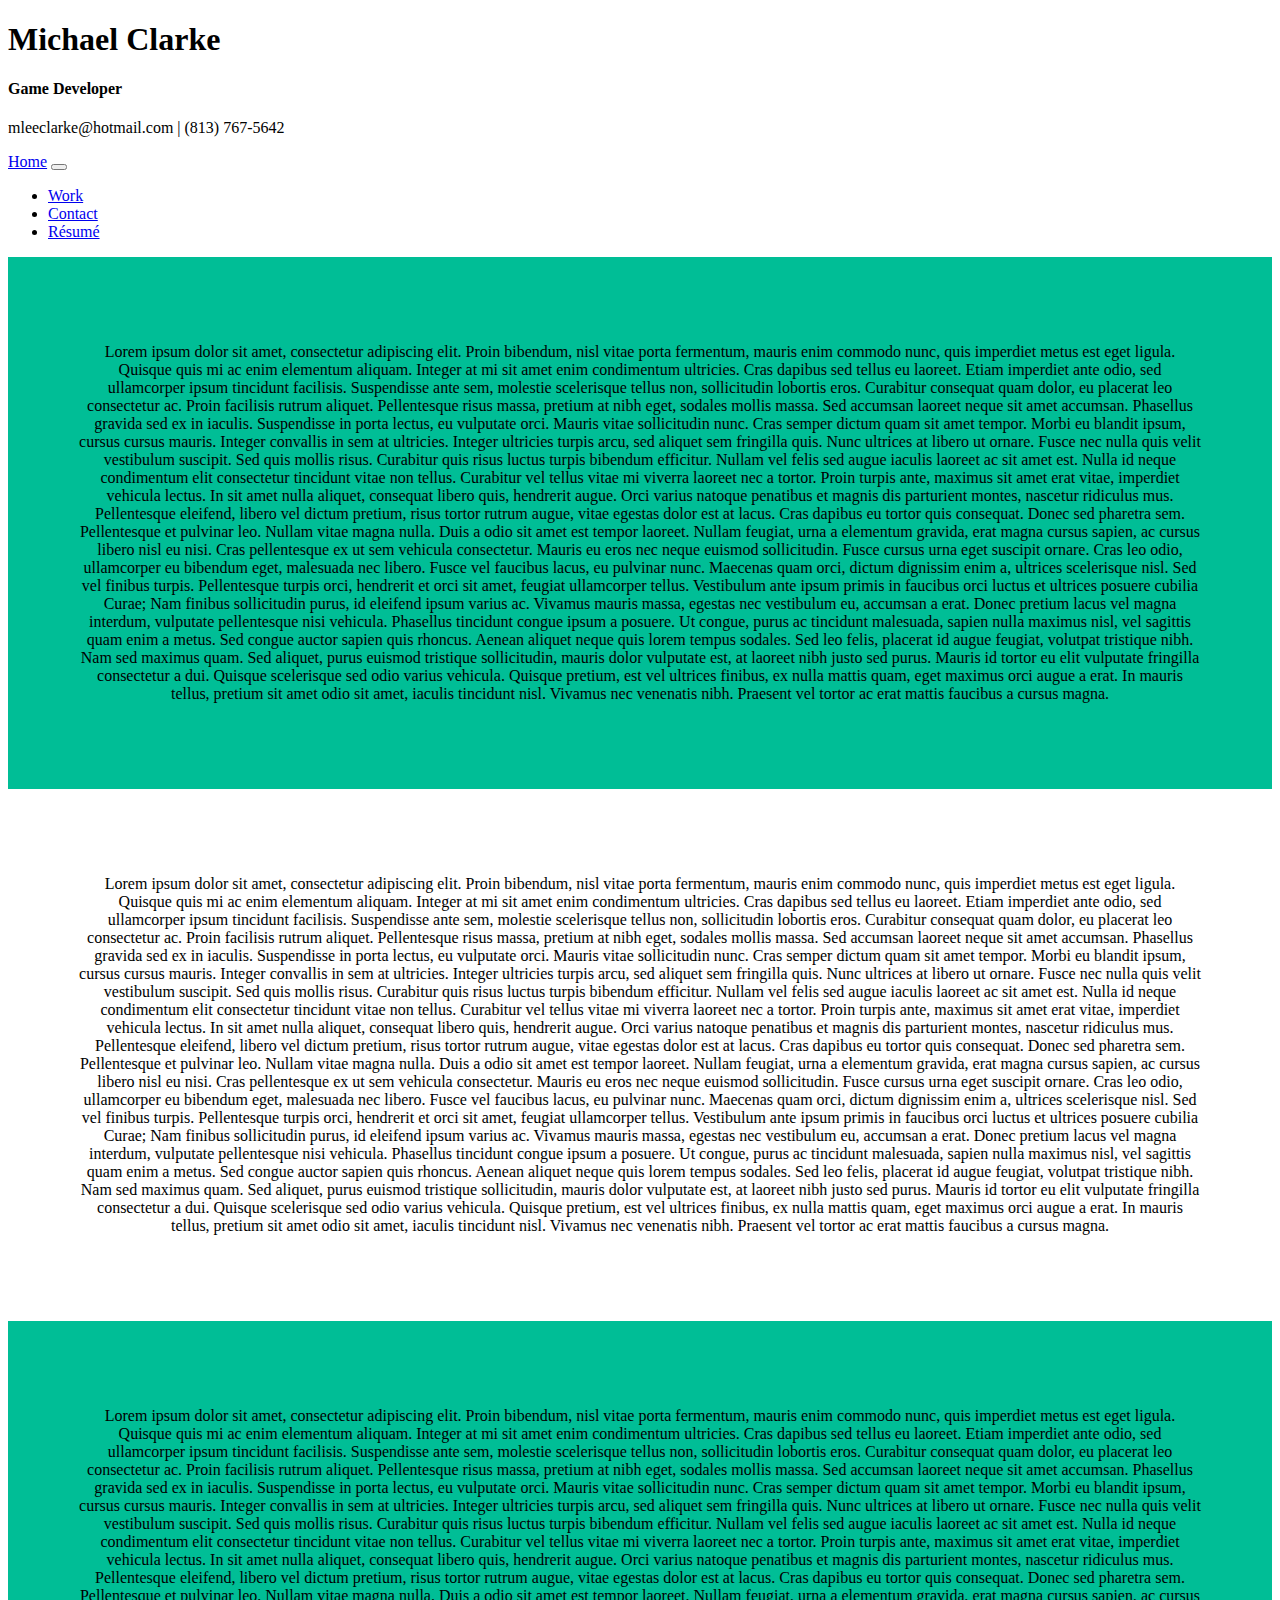
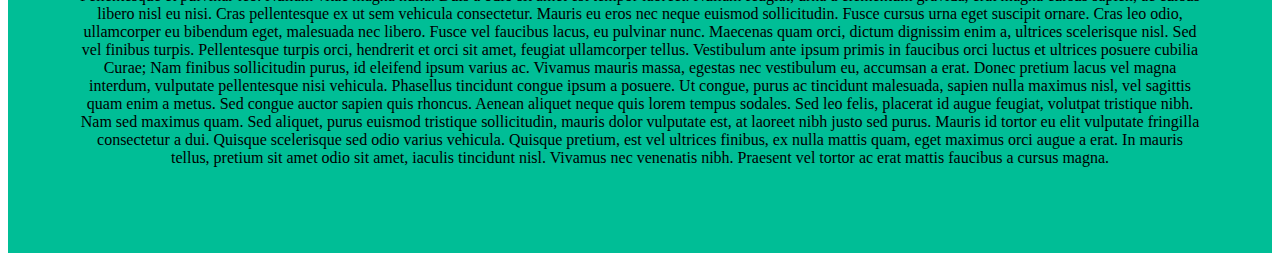
==== index.html @ 7963fe83 "uploaded index, css, and pages" ====
<!doctype html>
<html lang="en">
	<head>
		<!-- Required meta tags -->
		<meta charset="utf-8">
		<meta name="viewport" content="width=device-width, initial-scale=1, shrink-to-fit=no">

		<!-- Personal CSS -->
		<link rel="stylesheet" href="clarke.css">
		
		<!-- Bootstrap CSS -->
		<link rel="stylesheet" href="https://stackpath.bootstrapcdn.com/bootstrap/4.1.3/css/bootstrap.min.css" integrity="sha384-MCw98/SFnGE8fJT3GXwEOngsV7Zt27NXFoaoApmYm81iuXoPkFOJwJ8ERdknLPMO" crossorigin="anonymous">

		<title>Home | Michael Clarke</title>
	</head>
	<body>
		<!-- Jumbotron -->
		<div class="jumbotron text-center" style="margin-bottom:0">
			<h1>Michael Clarke</h1>
			<h4>Game Developer</h4>
			<p>mleeclarke@hotmail.com | (813) 767-5642</p>
		</div>
		
		<!-- Navbar -->	
		<nav class = "navbar navbar-expand-lg navbar-dark bg-dark sticky-top">
			<a class="navbar-brand" href="#">Home</a>
			<button type="button" class="navbar-toggler" data-toggle="collapse" data-target="#navHeaderCollapse">
				<span class="navbar-toggler-icon"></span>
			</button>
			<div class="collapse navbar-collapse" id="navHeaderCollapse">
				<ul class="navbar-nav">
					<li class="nav-item">
						<a class="nav-link" href="#work">Work</a>
					</li>
					<li class="nav-item">
						<a class="nav-link" href="#contact">Contact</a>
					</li>
					<li class="nav-item">
						<a class="nav-link" href="resume.html">Résumé</a>
					</li>
				</ul>
			<div>
		</nav>
		
		<!-- Main Body -->
		<div class="container-fluid">
			<div class="row about">
				<p>
					Lorem ipsum dolor sit amet, consectetur adipiscing elit. Proin bibendum, nisl vitae porta fermentum, mauris enim commodo nunc, quis imperdiet metus est eget ligula. Quisque quis mi ac enim elementum aliquam. Integer at mi sit amet enim condimentum ultricies. Cras dapibus sed tellus eu laoreet. Etiam imperdiet ante odio, sed ullamcorper ipsum tincidunt facilisis. Suspendisse ante sem, molestie scelerisque tellus non, sollicitudin lobortis eros. Curabitur consequat quam dolor, eu placerat leo consectetur ac. Proin facilisis rutrum aliquet. Pellentesque risus massa, pretium at nibh eget, sodales mollis massa. Sed accumsan laoreet neque sit amet accumsan.

					Phasellus gravida sed ex in iaculis. Suspendisse in porta lectus, eu vulputate orci. Mauris vitae sollicitudin nunc. Cras semper dictum quam sit amet tempor. Morbi eu blandit ipsum, cursus cursus mauris. Integer convallis in sem at ultricies. Integer ultricies turpis arcu, sed aliquet sem fringilla quis. Nunc ultrices at libero ut ornare. Fusce nec nulla quis velit vestibulum suscipit. Sed quis mollis risus.

					Curabitur quis risus luctus turpis bibendum efficitur. Nullam vel felis sed augue iaculis laoreet ac sit amet est. Nulla id neque condimentum elit consectetur tincidunt vitae non tellus. Curabitur vel tellus vitae mi viverra laoreet nec a tortor. Proin turpis ante, maximus sit amet erat vitae, imperdiet vehicula lectus. In sit amet nulla aliquet, consequat libero quis, hendrerit augue. Orci varius natoque penatibus et magnis dis parturient montes, nascetur ridiculus mus. Pellentesque eleifend, libero vel dictum pretium, risus tortor rutrum augue, vitae egestas dolor est at lacus.

					Cras dapibus eu tortor quis consequat. Donec sed pharetra sem. Pellentesque et pulvinar leo. Nullam vitae magna nulla. Duis a odio sit amet est tempor laoreet. Nullam feugiat, urna a elementum gravida, erat magna cursus sapien, ac cursus libero nisl eu nisi. Cras pellentesque ex ut sem vehicula consectetur. Mauris eu eros nec neque euismod sollicitudin. Fusce cursus urna eget suscipit ornare. Cras leo odio, ullamcorper eu bibendum eget, malesuada nec libero. Fusce vel faucibus lacus, eu pulvinar nunc. Maecenas quam orci, dictum dignissim enim a, ultrices scelerisque nisl. Sed vel finibus turpis. Pellentesque turpis orci, hendrerit et orci sit amet, feugiat ullamcorper tellus. Vestibulum ante ipsum primis in faucibus orci luctus et ultrices posuere cubilia Curae; Nam finibus sollicitudin purus, id eleifend ipsum varius ac.

					Vivamus mauris massa, egestas nec vestibulum eu, accumsan a erat. Donec pretium lacus vel magna interdum, vulputate pellentesque nisi vehicula. Phasellus tincidunt congue ipsum a posuere. Ut congue, purus ac tincidunt malesuada, sapien nulla maximus nisl, vel sagittis quam enim a metus. Sed congue auctor sapien quis rhoncus. Aenean aliquet neque quis lorem tempus sodales. Sed leo felis, placerat id augue feugiat, volutpat tristique nibh. Nam sed maximus quam. Sed aliquet, purus euismod tristique sollicitudin, mauris dolor vulputate est, at laoreet nibh justo sed purus. Mauris id tortor eu elit vulputate fringilla consectetur a dui. Quisque scelerisque sed odio varius vehicula. Quisque pretium, est vel ultrices finibus, ex nulla mattis quam, eget maximus orci augue a erat. In mauris tellus, pretium sit amet odio sit amet, iaculis tincidunt nisl. Vivamus nec venenatis nibh. Praesent vel tortor ac erat mattis faucibus a cursus magna.
				</p>
			</div>
			<div class="row work" id="work">
				<p>
					Lorem ipsum dolor sit amet, consectetur adipiscing elit. Proin bibendum, nisl vitae porta fermentum, mauris enim commodo nunc, quis imperdiet metus est eget ligula. Quisque quis mi ac enim elementum aliquam. Integer at mi sit amet enim condimentum ultricies. Cras dapibus sed tellus eu laoreet. Etiam imperdiet ante odio, sed ullamcorper ipsum tincidunt facilisis. Suspendisse ante sem, molestie scelerisque tellus non, sollicitudin lobortis eros. Curabitur consequat quam dolor, eu placerat leo consectetur ac. Proin facilisis rutrum aliquet. Pellentesque risus massa, pretium at nibh eget, sodales mollis massa. Sed accumsan laoreet neque sit amet accumsan.

					Phasellus gravida sed ex in iaculis. Suspendisse in porta lectus, eu vulputate orci. Mauris vitae sollicitudin nunc. Cras semper dictum quam sit amet tempor. Morbi eu blandit ipsum, cursus cursus mauris. Integer convallis in sem at ultricies. Integer ultricies turpis arcu, sed aliquet sem fringilla quis. Nunc ultrices at libero ut ornare. Fusce nec nulla quis velit vestibulum suscipit. Sed quis mollis risus.

					Curabitur quis risus luctus turpis bibendum efficitur. Nullam vel felis sed augue iaculis laoreet ac sit amet est. Nulla id neque condimentum elit consectetur tincidunt vitae non tellus. Curabitur vel tellus vitae mi viverra laoreet nec a tortor. Proin turpis ante, maximus sit amet erat vitae, imperdiet vehicula lectus. In sit amet nulla aliquet, consequat libero quis, hendrerit augue. Orci varius natoque penatibus et magnis dis parturient montes, nascetur ridiculus mus. Pellentesque eleifend, libero vel dictum pretium, risus tortor rutrum augue, vitae egestas dolor est at lacus.

					Cras dapibus eu tortor quis consequat. Donec sed pharetra sem. Pellentesque et pulvinar leo. Nullam vitae magna nulla. Duis a odio sit amet est tempor laoreet. Nullam feugiat, urna a elementum gravida, erat magna cursus sapien, ac cursus libero nisl eu nisi. Cras pellentesque ex ut sem vehicula consectetur. Mauris eu eros nec neque euismod sollicitudin. Fusce cursus urna eget suscipit ornare. Cras leo odio, ullamcorper eu bibendum eget, malesuada nec libero. Fusce vel faucibus lacus, eu pulvinar nunc. Maecenas quam orci, dictum dignissim enim a, ultrices scelerisque nisl. Sed vel finibus turpis. Pellentesque turpis orci, hendrerit et orci sit amet, feugiat ullamcorper tellus. Vestibulum ante ipsum primis in faucibus orci luctus et ultrices posuere cubilia Curae; Nam finibus sollicitudin purus, id eleifend ipsum varius ac.

					Vivamus mauris massa, egestas nec vestibulum eu, accumsan a erat. Donec pretium lacus vel magna interdum, vulputate pellentesque nisi vehicula. Phasellus tincidunt congue ipsum a posuere. Ut congue, purus ac tincidunt malesuada, sapien nulla maximus nisl, vel sagittis quam enim a metus. Sed congue auctor sapien quis rhoncus. Aenean aliquet neque quis lorem tempus sodales. Sed leo felis, placerat id augue feugiat, volutpat tristique nibh. Nam sed maximus quam. Sed aliquet, purus euismod tristique sollicitudin, mauris dolor vulputate est, at laoreet nibh justo sed purus. Mauris id tortor eu elit vulputate fringilla consectetur a dui. Quisque scelerisque sed odio varius vehicula. Quisque pretium, est vel ultrices finibus, ex nulla mattis quam, eget maximus orci augue a erat. In mauris tellus, pretium sit amet odio sit amet, iaculis tincidunt nisl. Vivamus nec venenatis nibh. Praesent vel tortor ac erat mattis faucibus a cursus magna.
				</p>
			</div>
			<div class="row contact" id="contact">
				<p>
					Lorem ipsum dolor sit amet, consectetur adipiscing elit. Proin bibendum, nisl vitae porta fermentum, mauris enim commodo nunc, quis imperdiet metus est eget ligula. Quisque quis mi ac enim elementum aliquam. Integer at mi sit amet enim condimentum ultricies. Cras dapibus sed tellus eu laoreet. Etiam imperdiet ante odio, sed ullamcorper ipsum tincidunt facilisis. Suspendisse ante sem, molestie scelerisque tellus non, sollicitudin lobortis eros. Curabitur consequat quam dolor, eu placerat leo consectetur ac. Proin facilisis rutrum aliquet. Pellentesque risus massa, pretium at nibh eget, sodales mollis massa. Sed accumsan laoreet neque sit amet accumsan.

					Phasellus gravida sed ex in iaculis. Suspendisse in porta lectus, eu vulputate orci. Mauris vitae sollicitudin nunc. Cras semper dictum quam sit amet tempor. Morbi eu blandit ipsum, cursus cursus mauris. Integer convallis in sem at ultricies. Integer ultricies turpis arcu, sed aliquet sem fringilla quis. Nunc ultrices at libero ut ornare. Fusce nec nulla quis velit vestibulum suscipit. Sed quis mollis risus.

					Curabitur quis risus luctus turpis bibendum efficitur. Nullam vel felis sed augue iaculis laoreet ac sit amet est. Nulla id neque condimentum elit consectetur tincidunt vitae non tellus. Curabitur vel tellus vitae mi viverra laoreet nec a tortor. Proin turpis ante, maximus sit amet erat vitae, imperdiet vehicula lectus. In sit amet nulla aliquet, consequat libero quis, hendrerit augue. Orci varius natoque penatibus et magnis dis parturient montes, nascetur ridiculus mus. Pellentesque eleifend, libero vel dictum pretium, risus tortor rutrum augue, vitae egestas dolor est at lacus.

					Cras dapibus eu tortor quis consequat. Donec sed pharetra sem. Pellentesque et pulvinar leo. Nullam vitae magna nulla. Duis a odio sit amet est tempor laoreet. Nullam feugiat, urna a elementum gravida, erat magna cursus sapien, ac cursus libero nisl eu nisi. Cras pellentesque ex ut sem vehicula consectetur. Mauris eu eros nec neque euismod sollicitudin. Fusce cursus urna eget suscipit ornare. Cras leo odio, ullamcorper eu bibendum eget, malesuada nec libero. Fusce vel faucibus lacus, eu pulvinar nunc. Maecenas quam orci, dictum dignissim enim a, ultrices scelerisque nisl. Sed vel finibus turpis. Pellentesque turpis orci, hendrerit et orci sit amet, feugiat ullamcorper tellus. Vestibulum ante ipsum primis in faucibus orci luctus et ultrices posuere cubilia Curae; Nam finibus sollicitudin purus, id eleifend ipsum varius ac.

					Vivamus mauris massa, egestas nec vestibulum eu, accumsan a erat. Donec pretium lacus vel magna interdum, vulputate pellentesque nisi vehicula. Phasellus tincidunt congue ipsum a posuere. Ut congue, purus ac tincidunt malesuada, sapien nulla maximus nisl, vel sagittis quam enim a metus. Sed congue auctor sapien quis rhoncus. Aenean aliquet neque quis lorem tempus sodales. Sed leo felis, placerat id augue feugiat, volutpat tristique nibh. Nam sed maximus quam. Sed aliquet, purus euismod tristique sollicitudin, mauris dolor vulputate est, at laoreet nibh justo sed purus. Mauris id tortor eu elit vulputate fringilla consectetur a dui. Quisque scelerisque sed odio varius vehicula. Quisque pretium, est vel ultrices finibus, ex nulla mattis quam, eget maximus orci augue a erat. In mauris tellus, pretium sit amet odio sit amet, iaculis tincidunt nisl. Vivamus nec venenatis nibh. Praesent vel tortor ac erat mattis faucibus a cursus magna.
				</p>
			</div>
		</div>
		
		<!-- Optional JavaScript -->
		<!-- jQuery first, then Popper.js, then Bootstrap JS -->
		<script src="https://code.jquery.com/jquery-3.3.1.slim.min.js" integrity="sha384-q8i/X+965DzO0rT7abK41JStQIAqVgRVzpbzo5smXKp4YfRvH+8abtTE1Pi6jizo" crossorigin="anonymous"></script>
		<script src="https://cdnjs.cloudflare.com/ajax/libs/popper.js/1.14.3/umd/popper.min.js" integrity="sha384-ZMP7rVo3mIykV+2+9J3UJ46jBk0WLaUAdn689aCwoqbBJiSnjAK/l8WvCWPIPm49" crossorigin="anonymous"></script>
		<script src="https://stackpath.bootstrapcdn.com/bootstrap/4.1.3/js/bootstrap.min.js" integrity="sha384-ChfqqxuZUCnJSK3+MXmPNIyE6ZbWh2IMqE241rYiqJxyMiZ6OW/JmZQ5stwEULTy" crossorigin="anonymous"></script>
	</body>
</html>
---- clarke.css ----
.about {
	text-align: center;
	padding: 70px;
	background-color: rgb(0, 190, 150);
}

.work {
	text-align: center;
	padding: 70px;
}

.contact {
	text-align: center;
	padding: 70px;
	background-color: rgb(0, 190, 150);
}
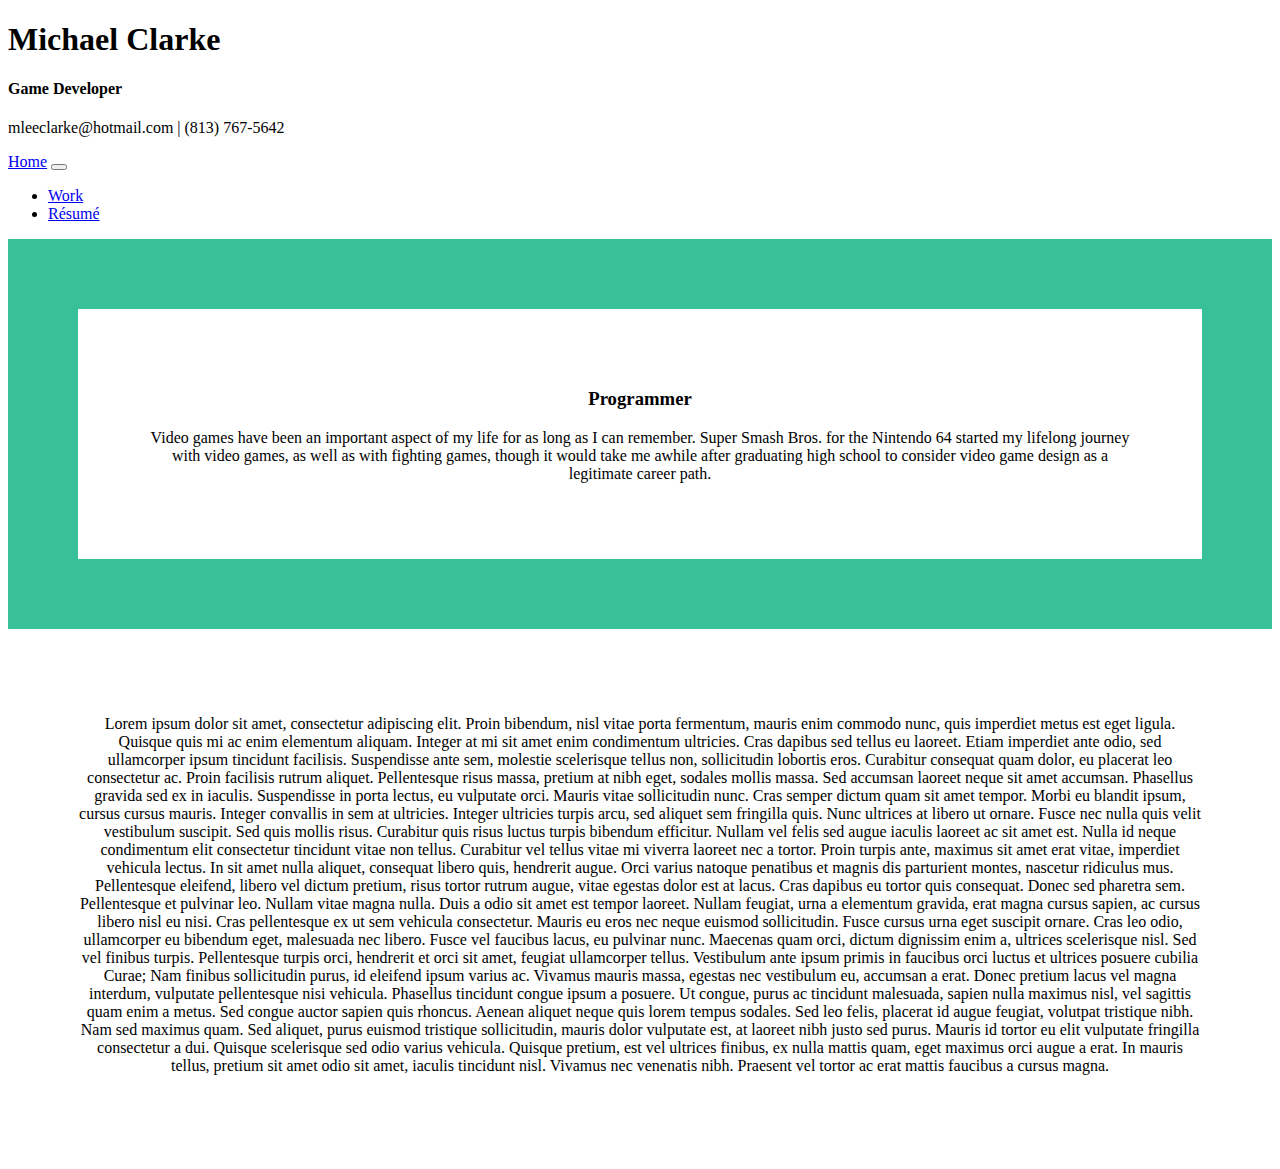
==== commit c9baf3a9: "updated code" ====
--- a/index.html
+++ b/index.html
@@ -22,7 +22,7 @@
 		</div>
 		
 		<!-- Navbar -->	
-		<nav class = "navbar navbar-expand-lg navbar-dark bg-dark sticky-top">
+		<nav class="navbar navbar-expand-lg navbar-dark bg-dark sticky-top">
 			<a class="navbar-brand" href="#">Home</a>
 			<button type="button" class="navbar-toggler" data-toggle="collapse" data-target="#navHeaderCollapse">
 				<span class="navbar-toggler-icon"></span>
@@ -32,9 +32,11 @@
 					<li class="nav-item">
 						<a class="nav-link" href="#work">Work</a>
 					</li>
+					<!--
 					<li class="nav-item">
 						<a class="nav-link" href="#contact">Contact</a>
 					</li>
+					-->
 					<li class="nav-item">
 						<a class="nav-link" href="resume.html">Résumé</a>
 					</li>
@@ -44,7 +46,17 @@
 		
 		<!-- Main Body -->
 		<div class="container-fluid">
-			<div class="row about">
+			<div class="row section1">
+				<div class="container about">
+					<h3>Programmer</h3>
+					<p>
+						Video games have been an important aspect of my life for as long as I can remember.  
+						Super Smash Bros. for the Nintendo 64 started my lifelong journey with video games, 
+						as well as with fighting games, though it would take me awhile after graduating high school to consider video game design as a legitimate career path.
+					</p>
+				</div>
+			</div>
+			<div class="row section2" id="work">
 				<p>
 					Lorem ipsum dolor sit amet, consectetur adipiscing elit. Proin bibendum, nisl vitae porta fermentum, mauris enim commodo nunc, quis imperdiet metus est eget ligula. Quisque quis mi ac enim elementum aliquam. Integer at mi sit amet enim condimentum ultricies. Cras dapibus sed tellus eu laoreet. Etiam imperdiet ante odio, sed ullamcorper ipsum tincidunt facilisis. Suspendisse ante sem, molestie scelerisque tellus non, sollicitudin lobortis eros. Curabitur consequat quam dolor, eu placerat leo consectetur ac. Proin facilisis rutrum aliquet. Pellentesque risus massa, pretium at nibh eget, sodales mollis massa. Sed accumsan laoreet neque sit amet accumsan.
 
@@ -57,32 +69,22 @@
 					Vivamus mauris massa, egestas nec vestibulum eu, accumsan a erat. Donec pretium lacus vel magna interdum, vulputate pellentesque nisi vehicula. Phasellus tincidunt congue ipsum a posuere. Ut congue, purus ac tincidunt malesuada, sapien nulla maximus nisl, vel sagittis quam enim a metus. Sed congue auctor sapien quis rhoncus. Aenean aliquet neque quis lorem tempus sodales. Sed leo felis, placerat id augue feugiat, volutpat tristique nibh. Nam sed maximus quam. Sed aliquet, purus euismod tristique sollicitudin, mauris dolor vulputate est, at laoreet nibh justo sed purus. Mauris id tortor eu elit vulputate fringilla consectetur a dui. Quisque scelerisque sed odio varius vehicula. Quisque pretium, est vel ultrices finibus, ex nulla mattis quam, eget maximus orci augue a erat. In mauris tellus, pretium sit amet odio sit amet, iaculis tincidunt nisl. Vivamus nec venenatis nibh. Praesent vel tortor ac erat mattis faucibus a cursus magna.
 				</p>
 			</div>
-			<div class="row work" id="work">
-				<p>
-					Lorem ipsum dolor sit amet, consectetur adipiscing elit. Proin bibendum, nisl vitae porta fermentum, mauris enim commodo nunc, quis imperdiet metus est eget ligula. Quisque quis mi ac enim elementum aliquam. Integer at mi sit amet enim condimentum ultricies. Cras dapibus sed tellus eu laoreet. Etiam imperdiet ante odio, sed ullamcorper ipsum tincidunt facilisis. Suspendisse ante sem, molestie scelerisque tellus non, sollicitudin lobortis eros. Curabitur consequat quam dolor, eu placerat leo consectetur ac. Proin facilisis rutrum aliquet. Pellentesque risus massa, pretium at nibh eget, sodales mollis massa. Sed accumsan laoreet neque sit amet accumsan.
-
-					Phasellus gravida sed ex in iaculis. Suspendisse in porta lectus, eu vulputate orci. Mauris vitae sollicitudin nunc. Cras semper dictum quam sit amet tempor. Morbi eu blandit ipsum, cursus cursus mauris. Integer convallis in sem at ultricies. Integer ultricies turpis arcu, sed aliquet sem fringilla quis. Nunc ultrices at libero ut ornare. Fusce nec nulla quis velit vestibulum suscipit. Sed quis mollis risus.
-
-					Curabitur quis risus luctus turpis bibendum efficitur. Nullam vel felis sed augue iaculis laoreet ac sit amet est. Nulla id neque condimentum elit consectetur tincidunt vitae non tellus. Curabitur vel tellus vitae mi viverra laoreet nec a tortor. Proin turpis ante, maximus sit amet erat vitae, imperdiet vehicula lectus. In sit amet nulla aliquet, consequat libero quis, hendrerit augue. Orci varius natoque penatibus et magnis dis parturient montes, nascetur ridiculus mus. Pellentesque eleifend, libero vel dictum pretium, risus tortor rutrum augue, vitae egestas dolor est at lacus.
-
-					Cras dapibus eu tortor quis consequat. Donec sed pharetra sem. Pellentesque et pulvinar leo. Nullam vitae magna nulla. Duis a odio sit amet est tempor laoreet. Nullam feugiat, urna a elementum gravida, erat magna cursus sapien, ac cursus libero nisl eu nisi. Cras pellentesque ex ut sem vehicula consectetur. Mauris eu eros nec neque euismod sollicitudin. Fusce cursus urna eget suscipit ornare. Cras leo odio, ullamcorper eu bibendum eget, malesuada nec libero. Fusce vel faucibus lacus, eu pulvinar nunc. Maecenas quam orci, dictum dignissim enim a, ultrices scelerisque nisl. Sed vel finibus turpis. Pellentesque turpis orci, hendrerit et orci sit amet, feugiat ullamcorper tellus. Vestibulum ante ipsum primis in faucibus orci luctus et ultrices posuere cubilia Curae; Nam finibus sollicitudin purus, id eleifend ipsum varius ac.
-
-					Vivamus mauris massa, egestas nec vestibulum eu, accumsan a erat. Donec pretium lacus vel magna interdum, vulputate pellentesque nisi vehicula. Phasellus tincidunt congue ipsum a posuere. Ut congue, purus ac tincidunt malesuada, sapien nulla maximus nisl, vel sagittis quam enim a metus. Sed congue auctor sapien quis rhoncus. Aenean aliquet neque quis lorem tempus sodales. Sed leo felis, placerat id augue feugiat, volutpat tristique nibh. Nam sed maximus quam. Sed aliquet, purus euismod tristique sollicitudin, mauris dolor vulputate est, at laoreet nibh justo sed purus. Mauris id tortor eu elit vulputate fringilla consectetur a dui. Quisque scelerisque sed odio varius vehicula. Quisque pretium, est vel ultrices finibus, ex nulla mattis quam, eget maximus orci augue a erat. In mauris tellus, pretium sit amet odio sit amet, iaculis tincidunt nisl. Vivamus nec venenatis nibh. Praesent vel tortor ac erat mattis faucibus a cursus magna.
-				</p>
-			</div>
-			<div class="row contact" id="contact">
-				<p>
-					Lorem ipsum dolor sit amet, consectetur adipiscing elit. Proin bibendum, nisl vitae porta fermentum, mauris enim commodo nunc, quis imperdiet metus est eget ligula. Quisque quis mi ac enim elementum aliquam. Integer at mi sit amet enim condimentum ultricies. Cras dapibus sed tellus eu laoreet. Etiam imperdiet ante odio, sed ullamcorper ipsum tincidunt facilisis. Suspendisse ante sem, molestie scelerisque tellus non, sollicitudin lobortis eros. Curabitur consequat quam dolor, eu placerat leo consectetur ac. Proin facilisis rutrum aliquet. Pellentesque risus massa, pretium at nibh eget, sodales mollis massa. Sed accumsan laoreet neque sit amet accumsan.
-
-					Phasellus gravida sed ex in iaculis. Suspendisse in porta lectus, eu vulputate orci. Mauris vitae sollicitudin nunc. Cras semper dictum quam sit amet tempor. Morbi eu blandit ipsum, cursus cursus mauris. Integer convallis in sem at ultricies. Integer ultricies turpis arcu, sed aliquet sem fringilla quis. Nunc ultrices at libero ut ornare. Fusce nec nulla quis velit vestibulum suscipit. Sed quis mollis risus.
-
-					Curabitur quis risus luctus turpis bibendum efficitur. Nullam vel felis sed augue iaculis laoreet ac sit amet est. Nulla id neque condimentum elit consectetur tincidunt vitae non tellus. Curabitur vel tellus vitae mi viverra laoreet nec a tortor. Proin turpis ante, maximus sit amet erat vitae, imperdiet vehicula lectus. In sit amet nulla aliquet, consequat libero quis, hendrerit augue. Orci varius natoque penatibus et magnis dis parturient montes, nascetur ridiculus mus. Pellentesque eleifend, libero vel dictum pretium, risus tortor rutrum augue, vitae egestas dolor est at lacus.
-
-					Cras dapibus eu tortor quis consequat. Donec sed pharetra sem. Pellentesque et pulvinar leo. Nullam vitae magna nulla. Duis a odio sit amet est tempor laoreet. Nullam feugiat, urna a elementum gravida, erat magna cursus sapien, ac cursus libero nisl eu nisi. Cras pellentesque ex ut sem vehicula consectetur. Mauris eu eros nec neque euismod sollicitudin. Fusce cursus urna eget suscipit ornare. Cras leo odio, ullamcorper eu bibendum eget, malesuada nec libero. Fusce vel faucibus lacus, eu pulvinar nunc. Maecenas quam orci, dictum dignissim enim a, ultrices scelerisque nisl. Sed vel finibus turpis. Pellentesque turpis orci, hendrerit et orci sit amet, feugiat ullamcorper tellus. Vestibulum ante ipsum primis in faucibus orci luctus et ultrices posuere cubilia Curae; Nam finibus sollicitudin purus, id eleifend ipsum varius ac.
-
-					Vivamus mauris massa, egestas nec vestibulum eu, accumsan a erat. Donec pretium lacus vel magna interdum, vulputate pellentesque nisi vehicula. Phasellus tincidunt congue ipsum a posuere. Ut congue, purus ac tincidunt malesuada, sapien nulla maximus nisl, vel sagittis quam enim a metus. Sed congue auctor sapien quis rhoncus. Aenean aliquet neque quis lorem tempus sodales. Sed leo felis, placerat id augue feugiat, volutpat tristique nibh. Nam sed maximus quam. Sed aliquet, purus euismod tristique sollicitudin, mauris dolor vulputate est, at laoreet nibh justo sed purus. Mauris id tortor eu elit vulputate fringilla consectetur a dui. Quisque scelerisque sed odio varius vehicula. Quisque pretium, est vel ultrices finibus, ex nulla mattis quam, eget maximus orci augue a erat. In mauris tellus, pretium sit amet odio sit amet, iaculis tincidunt nisl. Vivamus nec venenatis nibh. Praesent vel tortor ac erat mattis faucibus a cursus magna.
-				</p>
-			</div>
+			<!--<div class="row section1" id="contact">
+				<div class="container">
+					<h1>Get In Touch</h1>
+					<form action="action-page.php">
+						<input type="text" id="name" name="name" placeholder="Name">
+						
+						<input type="text" id="email" name="email" placeholder="Email">
+						
+						<input type="text" id="subject" name="subject" placeholder="Subject">
+						
+						<textarea id="message" name="message" placeholder="Message" style="height:200px"></textarea>
+						
+						<input type="submit" value="Submit">
+					</form>
+				</div>	
+			</div>-->
 		</div>
 		
 		<!-- Optional JavaScript -->
--- a/clarke.css
+++ b/clarke.css
@@ -1,16 +1,16 @@
-.about {
+.section1 {
 	text-align: center;
 	padding: 70px;
-	background-color: rgb(0, 190, 150);
+	background-color: rgb(56, 192, 152);
 }
 
-.work {
+.section2 {
 	text-align: center;
 	padding: 70px;
 }
 
-.contact {
+.about {
+	background-color: white;
+	padding: 60px;
 	text-align: center;
-	padding: 70px;
-	background-color: rgb(0, 190, 150);
-}+}
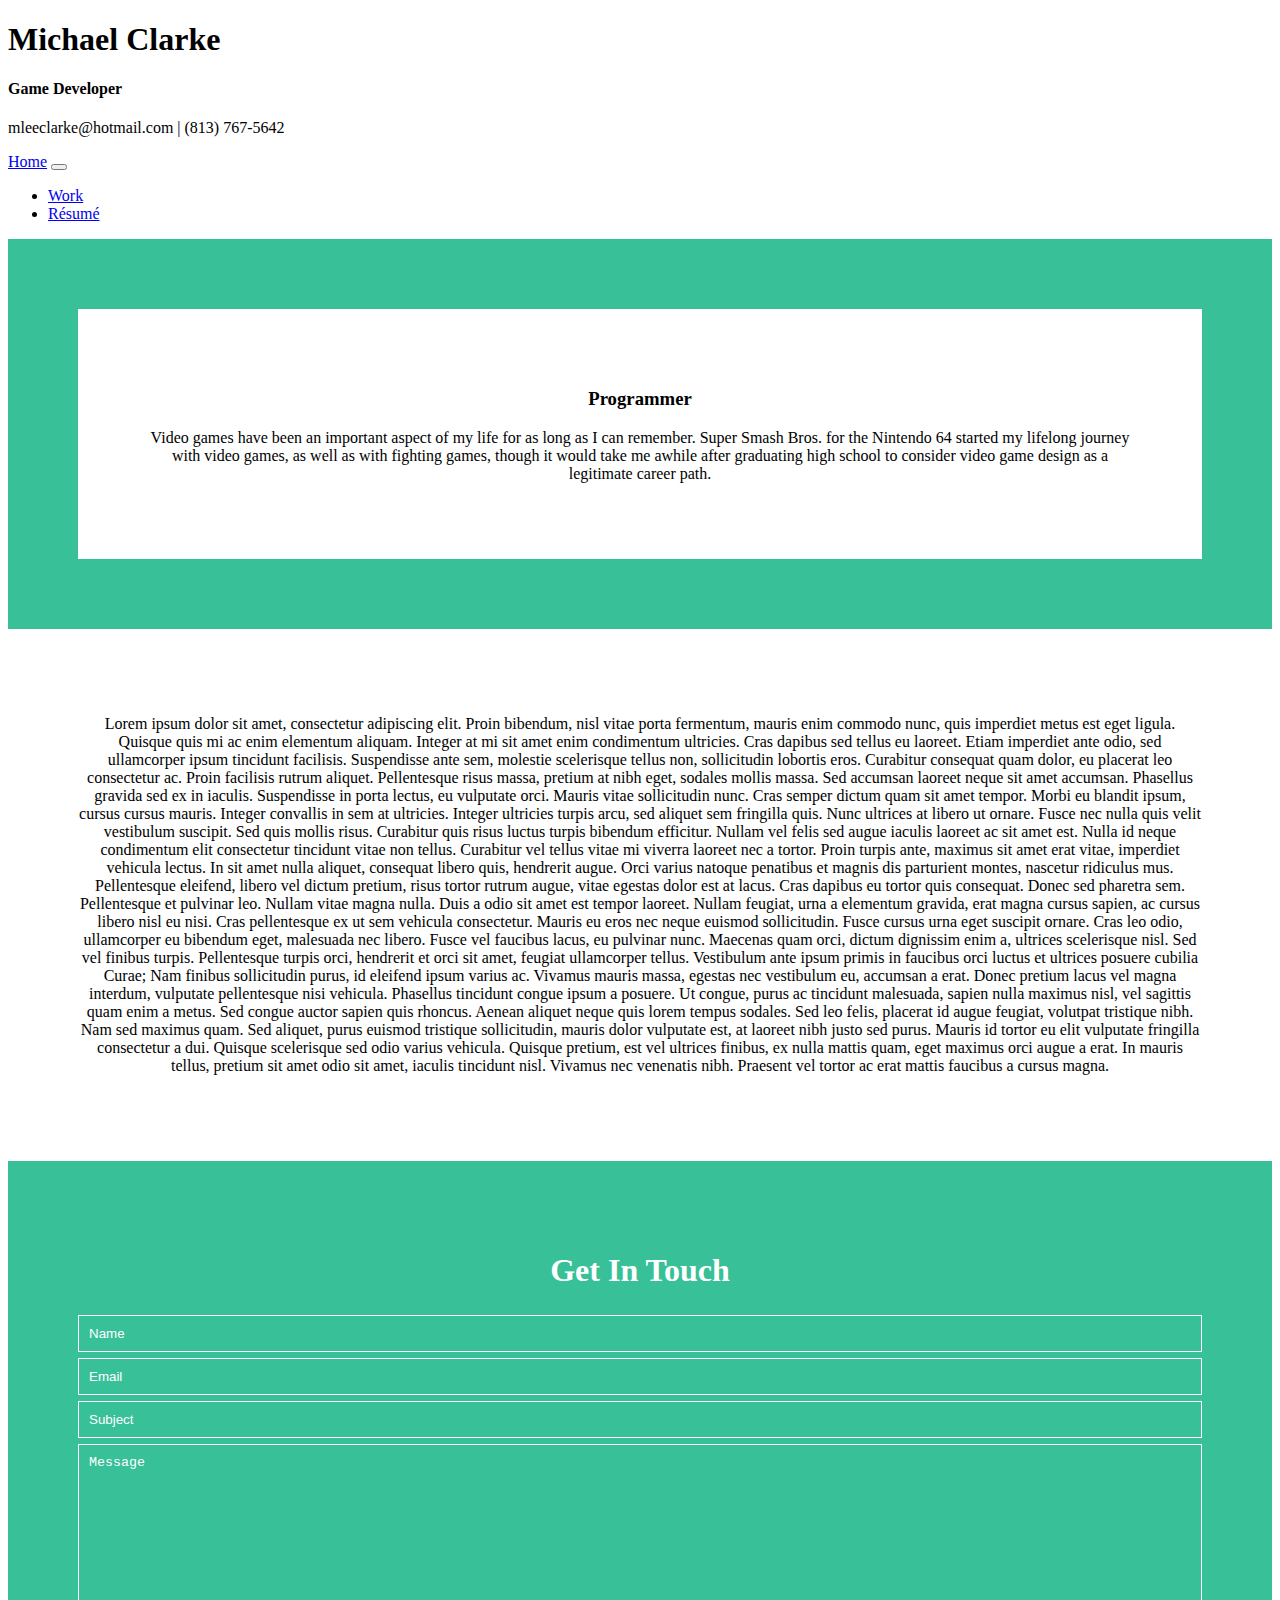
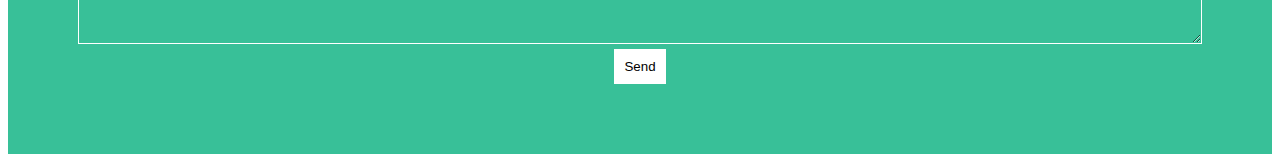
==== commit befcee3f: "update 8-31-2018" ====
--- a/index.html
+++ b/index.html
@@ -69,9 +69,9 @@
 					Vivamus mauris massa, egestas nec vestibulum eu, accumsan a erat. Donec pretium lacus vel magna interdum, vulputate pellentesque nisi vehicula. Phasellus tincidunt congue ipsum a posuere. Ut congue, purus ac tincidunt malesuada, sapien nulla maximus nisl, vel sagittis quam enim a metus. Sed congue auctor sapien quis rhoncus. Aenean aliquet neque quis lorem tempus sodales. Sed leo felis, placerat id augue feugiat, volutpat tristique nibh. Nam sed maximus quam. Sed aliquet, purus euismod tristique sollicitudin, mauris dolor vulputate est, at laoreet nibh justo sed purus. Mauris id tortor eu elit vulputate fringilla consectetur a dui. Quisque scelerisque sed odio varius vehicula. Quisque pretium, est vel ultrices finibus, ex nulla mattis quam, eget maximus orci augue a erat. In mauris tellus, pretium sit amet odio sit amet, iaculis tincidunt nisl. Vivamus nec venenatis nibh. Praesent vel tortor ac erat mattis faucibus a cursus magna.
 				</p>
 			</div>
-			<!--<div class="row section1" id="contact">
+			<div class="row section1" id="contact">
 				<div class="container">
-					<h1>Get In Touch</h1>
+					<h1 style="color:#fff">Get In Touch</h1>
 					<form action="action-page.php">
 						<input type="text" id="name" name="name" placeholder="Name">
 						
@@ -81,10 +81,10 @@
 						
 						<textarea id="message" name="message" placeholder="Message" style="height:200px"></textarea>
 						
-						<input type="submit" value="Submit">
+						<input type="submit" value="Send">
 					</form>
 				</div>	
-			</div>-->
+			</div>
 		</div>
 		
 		<!-- Optional JavaScript -->
--- a/clarke.css
+++ b/clarke.css
@@ -14,3 +14,26 @@
 	padding: 60px;
 	text-align: center;
 }
+
+input[type=text], textarea {
+	width: 100%;
+	padding: 10px;
+	background-color: #38c098;
+	color: white;
+	border: 1px solid white;
+	box-sizing: border-box;
+	margin-top: 5px;
+	margin-bottom: 1px;
+	resize: vertical
+}
+
+input[type=submit] {
+	background-color: white;
+	padding: 10px 10px;
+	border: none;
+	cursor: pointer;
+}
+
+::placeholder {
+	color: white;
+}
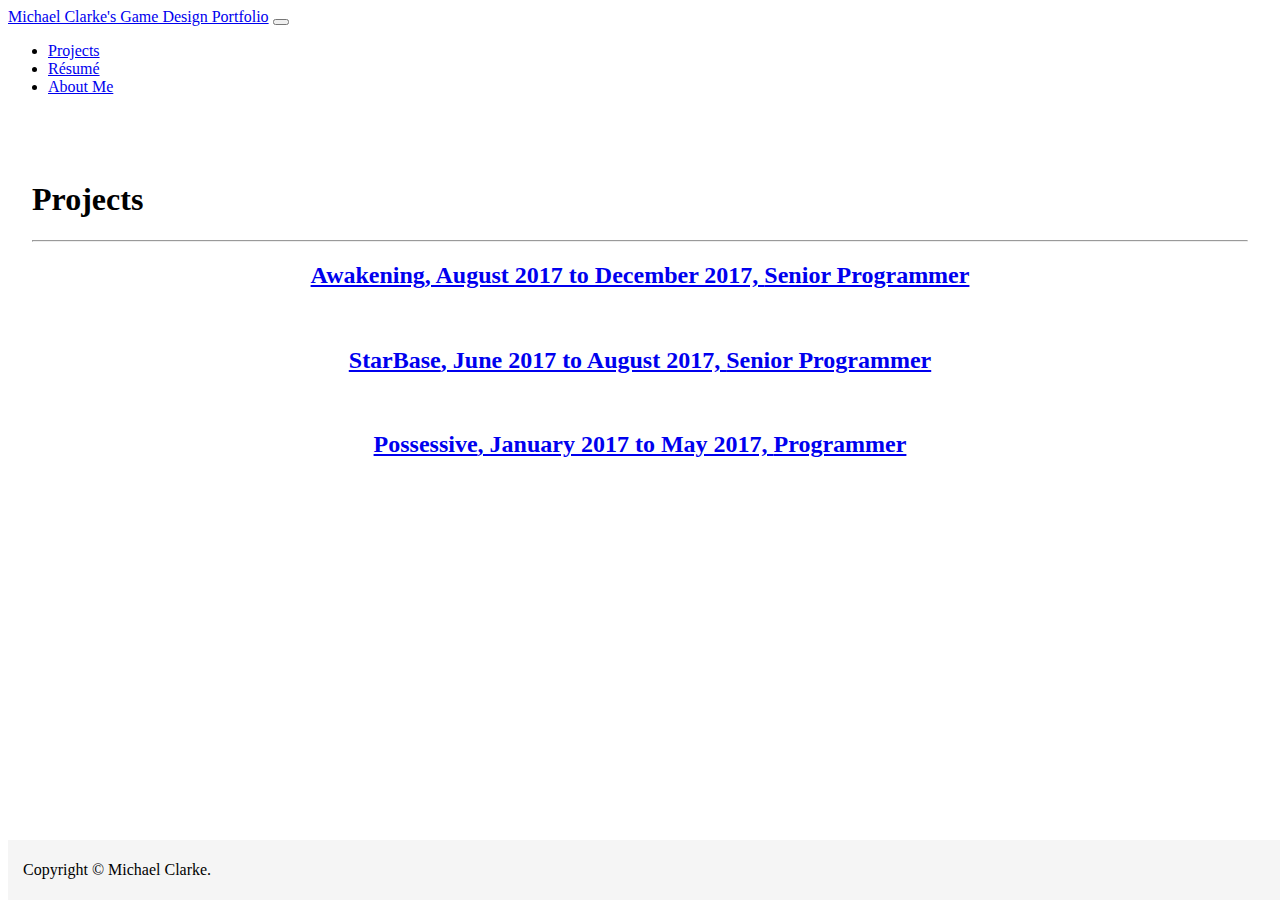
==== commit 401d3a7d: "Updated and organized files" ====
--- a/index.html
+++ b/index.html
@@ -1,96 +1,78 @@
-<!doctype html>
-<html lang="en">
-	<head>
-		<!-- Required meta tags -->
-		<meta charset="utf-8">
-		<meta name="viewport" content="width=device-width, initial-scale=1, shrink-to-fit=no">
-
-		<!-- Personal CSS -->
-		<link rel="stylesheet" href="clarke.css">
-		
-		<!-- Bootstrap CSS -->
-		<link rel="stylesheet" href="https://stackpath.bootstrapcdn.com/bootstrap/4.1.3/css/bootstrap.min.css" integrity="sha384-MCw98/SFnGE8fJT3GXwEOngsV7Zt27NXFoaoApmYm81iuXoPkFOJwJ8ERdknLPMO" crossorigin="anonymous">
-
-		<title>Home | Michael Clarke</title>
-	</head>
-	<body>
-		<!-- Jumbotron -->
-		<div class="jumbotron text-center" style="margin-bottom:0">
-			<h1>Michael Clarke</h1>
-			<h4>Game Developer</h4>
-			<p>mleeclarke@hotmail.com | (813) 767-5642</p>
-		</div>
-		
-		<!-- Navbar -->	
-		<nav class="navbar navbar-expand-lg navbar-dark bg-dark sticky-top">
-			<a class="navbar-brand" href="#">Home</a>
-			<button type="button" class="navbar-toggler" data-toggle="collapse" data-target="#navHeaderCollapse">
-				<span class="navbar-toggler-icon"></span>
-			</button>
-			<div class="collapse navbar-collapse" id="navHeaderCollapse">
-				<ul class="navbar-nav">
-					<li class="nav-item">
-						<a class="nav-link" href="#work">Work</a>
-					</li>
-					<!--
-					<li class="nav-item">
-						<a class="nav-link" href="#contact">Contact</a>
-					</li>
-					-->
-					<li class="nav-item">
-						<a class="nav-link" href="resume.html">Résumé</a>
-					</li>
-				</ul>
-			<div>
-		</nav>
-		
-		<!-- Main Body -->
-		<div class="container-fluid">
-			<div class="row section1">
-				<div class="container about">
-					<h3>Programmer</h3>
-					<p>
-						Video games have been an important aspect of my life for as long as I can remember.  
-						Super Smash Bros. for the Nintendo 64 started my lifelong journey with video games, 
-						as well as with fighting games, though it would take me awhile after graduating high school to consider video game design as a legitimate career path.
-					</p>
-				</div>
-			</div>
-			<div class="row section2" id="work">
-				<p>
-					Lorem ipsum dolor sit amet, consectetur adipiscing elit. Proin bibendum, nisl vitae porta fermentum, mauris enim commodo nunc, quis imperdiet metus est eget ligula. Quisque quis mi ac enim elementum aliquam. Integer at mi sit amet enim condimentum ultricies. Cras dapibus sed tellus eu laoreet. Etiam imperdiet ante odio, sed ullamcorper ipsum tincidunt facilisis. Suspendisse ante sem, molestie scelerisque tellus non, sollicitudin lobortis eros. Curabitur consequat quam dolor, eu placerat leo consectetur ac. Proin facilisis rutrum aliquet. Pellentesque risus massa, pretium at nibh eget, sodales mollis massa. Sed accumsan laoreet neque sit amet accumsan.
-
-					Phasellus gravida sed ex in iaculis. Suspendisse in porta lectus, eu vulputate orci. Mauris vitae sollicitudin nunc. Cras semper dictum quam sit amet tempor. Morbi eu blandit ipsum, cursus cursus mauris. Integer convallis in sem at ultricies. Integer ultricies turpis arcu, sed aliquet sem fringilla quis. Nunc ultrices at libero ut ornare. Fusce nec nulla quis velit vestibulum suscipit. Sed quis mollis risus.
-
-					Curabitur quis risus luctus turpis bibendum efficitur. Nullam vel felis sed augue iaculis laoreet ac sit amet est. Nulla id neque condimentum elit consectetur tincidunt vitae non tellus. Curabitur vel tellus vitae mi viverra laoreet nec a tortor. Proin turpis ante, maximus sit amet erat vitae, imperdiet vehicula lectus. In sit amet nulla aliquet, consequat libero quis, hendrerit augue. Orci varius natoque penatibus et magnis dis parturient montes, nascetur ridiculus mus. Pellentesque eleifend, libero vel dictum pretium, risus tortor rutrum augue, vitae egestas dolor est at lacus.
-
-					Cras dapibus eu tortor quis consequat. Donec sed pharetra sem. Pellentesque et pulvinar leo. Nullam vitae magna nulla. Duis a odio sit amet est tempor laoreet. Nullam feugiat, urna a elementum gravida, erat magna cursus sapien, ac cursus libero nisl eu nisi. Cras pellentesque ex ut sem vehicula consectetur. Mauris eu eros nec neque euismod sollicitudin. Fusce cursus urna eget suscipit ornare. Cras leo odio, ullamcorper eu bibendum eget, malesuada nec libero. Fusce vel faucibus lacus, eu pulvinar nunc. Maecenas quam orci, dictum dignissim enim a, ultrices scelerisque nisl. Sed vel finibus turpis. Pellentesque turpis orci, hendrerit et orci sit amet, feugiat ullamcorper tellus. Vestibulum ante ipsum primis in faucibus orci luctus et ultrices posuere cubilia Curae; Nam finibus sollicitudin purus, id eleifend ipsum varius ac.
-
-					Vivamus mauris massa, egestas nec vestibulum eu, accumsan a erat. Donec pretium lacus vel magna interdum, vulputate pellentesque nisi vehicula. Phasellus tincidunt congue ipsum a posuere. Ut congue, purus ac tincidunt malesuada, sapien nulla maximus nisl, vel sagittis quam enim a metus. Sed congue auctor sapien quis rhoncus. Aenean aliquet neque quis lorem tempus sodales. Sed leo felis, placerat id augue feugiat, volutpat tristique nibh. Nam sed maximus quam. Sed aliquet, purus euismod tristique sollicitudin, mauris dolor vulputate est, at laoreet nibh justo sed purus. Mauris id tortor eu elit vulputate fringilla consectetur a dui. Quisque scelerisque sed odio varius vehicula. Quisque pretium, est vel ultrices finibus, ex nulla mattis quam, eget maximus orci augue a erat. In mauris tellus, pretium sit amet odio sit amet, iaculis tincidunt nisl. Vivamus nec venenatis nibh. Praesent vel tortor ac erat mattis faucibus a cursus magna.
-				</p>
-			</div>
-			<div class="row section1" id="contact">
-				<div class="container">
-					<h1 style="color:#fff">Get In Touch</h1>
-					<form action="action-page.php">
-						<input type="text" id="name" name="name" placeholder="Name">
-						
-						<input type="text" id="email" name="email" placeholder="Email">
-						
-						<input type="text" id="subject" name="subject" placeholder="Subject">
-						
-						<textarea id="message" name="message" placeholder="Message" style="height:200px"></textarea>
-						
-						<input type="submit" value="Send">
-					</form>
-				</div>	
-			</div>
-		</div>
-		
-		<!-- Optional JavaScript -->
-		<!-- jQuery first, then Popper.js, then Bootstrap JS -->
-		<script src="https://code.jquery.com/jquery-3.3.1.slim.min.js" integrity="sha384-q8i/X+965DzO0rT7abK41JStQIAqVgRVzpbzo5smXKp4YfRvH+8abtTE1Pi6jizo" crossorigin="anonymous"></script>
-		<script src="https://cdnjs.cloudflare.com/ajax/libs/popper.js/1.14.3/umd/popper.min.js" integrity="sha384-ZMP7rVo3mIykV+2+9J3UJ46jBk0WLaUAdn689aCwoqbBJiSnjAK/l8WvCWPIPm49" crossorigin="anonymous"></script>
-		<script src="https://stackpath.bootstrapcdn.com/bootstrap/4.1.3/js/bootstrap.min.js" integrity="sha384-ChfqqxuZUCnJSK3+MXmPNIyE6ZbWh2IMqE241rYiqJxyMiZ6OW/JmZQ5stwEULTy" crossorigin="anonymous"></script>
-	</body>
-</html>+<!doctype html>
+<html lang="en">
+  <head>
+    <meta charset="utf-8">
+    <meta name="viewport" content="width=device-width, initial-scale=1, shrink-to-fit=no">
+    <meta name="description" content="">
+    <meta name="author" content="">
+    <link rel="icon" href="">
+
+	<!-- Title -->
+    <title>Michael Clarke's Portfolio</title>
+
+    <!-- Bootstrap core CSS -->
+    <link rel="stylesheet" href="https://stackpath.bootstrapcdn.com/bootstrap/4.1.3/css/bootstrap.min.css" integrity="sha384-MCw98/SFnGE8fJT3GXwEOngsV7Zt27NXFoaoApmYm81iuXoPkFOJwJ8ERdknLPMO" crossorigin="anonymous">
+
+    <!-- Personal CSS -->
+    <link href="css/starter-template.css" rel="stylesheet">
+	<link href="css/sticky-footer-navbar.css" rel="stylesheet">
+  </head>
+
+  <body>
+  
+    <nav class="navbar navbar-expand-md navbar-dark bg-dark">
+	  <div class="container d-flex justify-content-between">
+        <a class="navbar-brand" id="site-title" href="index.html">Michael Clarke's Game Design Portfolio</a>
+        <button class="navbar-toggler" type="button" data-toggle="collapse" data-target="#navbarsExampleDefault" aria-controls="navbarsExampleDefault" aria-expanded="false" aria-label="Toggle navigation">
+          <span class="navbar-toggler-icon"></span>
+        </button>
+
+        <div class="collapse navbar-collapse" id="navbarsExampleDefault">
+          <ul class="navbar-nav mr-auto">
+            <li class="nav-item">
+              <a class="nav-link" href="index.html">Projects</a>
+            </li>
+            <li class="nav-item">
+              <a class="nav-link" href="resume.html">Résumé</a>
+            </li>
+            <li class="nav-item">
+              <a class="nav-link" href="about.html">About Me</a>
+            </li>
+          </ul>
+        </div>
+	  </div>
+    </nav>
+
+    <main role="main" class="container">
+
+      <div class="starter-template">
+        <h1 style="text-align: left">Projects</h1>
+		<hr>
+		
+		<h2><a href="awakening.html"><strong>Awakening</strong>, August 2017 to December 2017, <strong>Senior Programmer</strong></a></h2>
+		<p><a href="awakening.html"><img class="" src="" alt="" width="" height="" sizes="" /> </a></p>
+		
+		<h2><a href="starbase.html"><strong>StarBase</strong>, June 2017 to August 2017, <strong>Senior Programmer</strong></a></h2>
+		<p><a href="starbase.html"><img class="" src="" alt="" width="" height="" sizes="" /> </a></p>
+		
+		<h2><a href="possessive.html"><strong>Possessive</strong>, January 2017 to May 2017, <strong>Programmer</strong></a></h2>
+		<p><a href="possessive.html"><img class="" src="" alt="" width="" height="" sizes="" /> </a></p>
+      </div>
+
+    </main>
+	
+	<footer class="footer">
+      <div class="container">
+        <span class="text-muted">Copyright &copy; Michael Clarke.</span>
+      </div>
+    </footer><!-- /.container -->
+
+    <!-- Bootstrap core JavaScript
+    ================================================== -->
+    <!-- Placed at the end of the document so the pages load faster -->
+    <script src="https://code.jquery.com/jquery-3.3.1.slim.min.js" integrity="sha384-q8i/X+965DzO0rT7abK41JStQIAqVgRVzpbzo5smXKp4YfRvH+8abtTE1Pi6jizo" crossorigin="anonymous"></script>
+    <script>window.jQuery || document.write('<script src="../../assets/js/vendor/jquery-slim.min.js"><\/script>')</script>
+    <script src="https://cdnjs.cloudflare.com/ajax/libs/popper.js/1.14.3/umd/popper.min.js" integrity="sha384-ZMP7rVo3mIykV+2+9J3UJ46jBk0WLaUAdn689aCwoqbBJiSnjAK/l8WvCWPIPm49" crossorigin="anonymous"></script>
+	<script src="https://stackpath.bootstrapcdn.com/bootstrap/4.1.3/js/bootstrap.min.js" integrity="sha384-ChfqqxuZUCnJSK3+MXmPNIyE6ZbWh2IMqE241rYiqJxyMiZ6OW/JmZQ5stwEULTy" crossorigin="anonymous"></script>
+  </body>
+</html>
--- a/css/starter-template.css
+++ b/css/starter-template.css
@@ -0,0 +1,7 @@
+/*body {
+  padding-top: 5rem;
+}*/
+.starter-template {
+  padding: 3rem 1.5rem;
+  text-align: center;
+}
--- a/css/sticky-footer-navbar.css
+++ b/css/sticky-footer-navbar.css
@@ -0,0 +1,37 @@
+/* Sticky footer styles
+-------------------------------------------------- */
+html {
+  position: relative;
+  min-height: 100%;
+}
+body {
+  /* Margin bottom by footer height */
+  margin-bottom: 60px;
+}
+.footer {
+  position: absolute;
+  bottom: 0;
+  width: 100%;
+  /* Set the fixed height of the footer here */
+  height: 60px;
+  line-height: 60px; /* Vertically center the text there */
+  background-color: #f5f5f5;
+}
+
+
+/* Custom page CSS
+-------------------------------------------------- */
+/* Not required for template or sticky footer method. */
+
+/*body > .container {
+  padding: 60px 15px 0;
+}*/
+
+.footer > .container {
+  padding-right: 15px;
+  padding-left: 15px;
+}
+
+/*code {
+  font-size: 80%;
+}*/
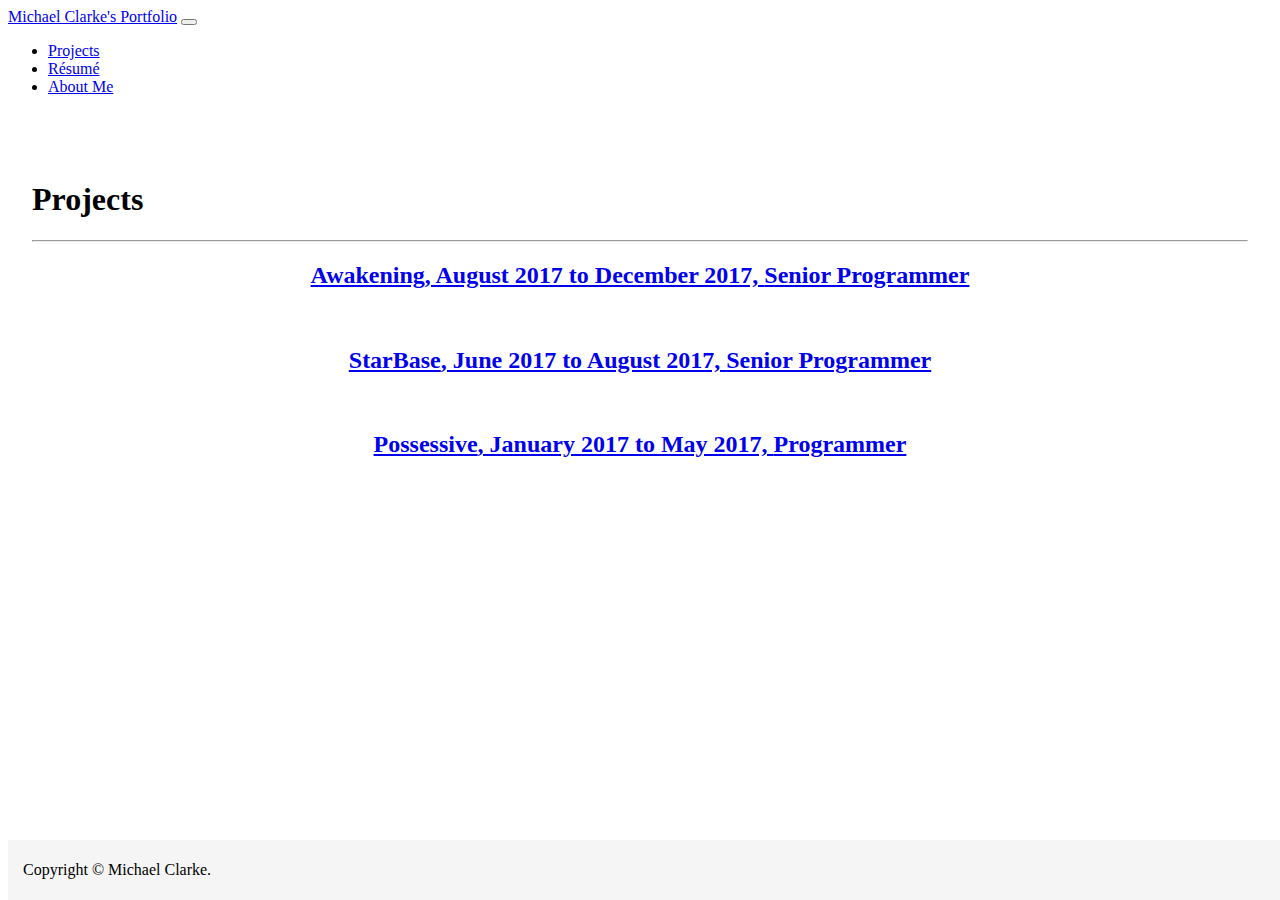
==== commit b4e2f8b3: "minor changes" ====
--- a/index.html
+++ b/index.html
@@ -3,8 +3,9 @@
   <head>
     <meta charset="utf-8">
     <meta name="viewport" content="width=device-width, initial-scale=1, shrink-to-fit=no">
-    <meta name="description" content="">
-    <meta name="author" content="">
+    <meta name="description" content=" Michael Clarke's Portfolio">
+    <meta name="author" content="Michael Clarke">
+	<meta name="twitter:card" content="summary"></meta>
     <link rel="icon" href="">
 
 	<!-- Title -->
@@ -16,13 +17,14 @@
     <!-- Personal CSS -->
     <link href="css/starter-template.css" rel="stylesheet">
 	<link href="css/sticky-footer-navbar.css" rel="stylesheet">
+	<!--<link href="css/clarke.css" rel="stylesheet">-->
   </head>
 
   <body>
   
     <nav class="navbar navbar-expand-md navbar-dark bg-dark">
 	  <div class="container d-flex justify-content-between">
-        <a class="navbar-brand" id="site-title" href="index.html">Michael Clarke's Game Design Portfolio</a>
+        <a class="navbar-brand" href="index.html">Michael Clarke's Portfolio</a>
         <button class="navbar-toggler" type="button" data-toggle="collapse" data-target="#navbarsExampleDefault" aria-controls="navbarsExampleDefault" aria-expanded="false" aria-label="Toggle navigation">
           <span class="navbar-toggler-icon"></span>
         </button>
--- a/css/clarke.css
+++ b/css/clarke.css
@@ -0,0 +1,3 @@
+.navbar-brand {
+  word-wrap: break-word;
+}
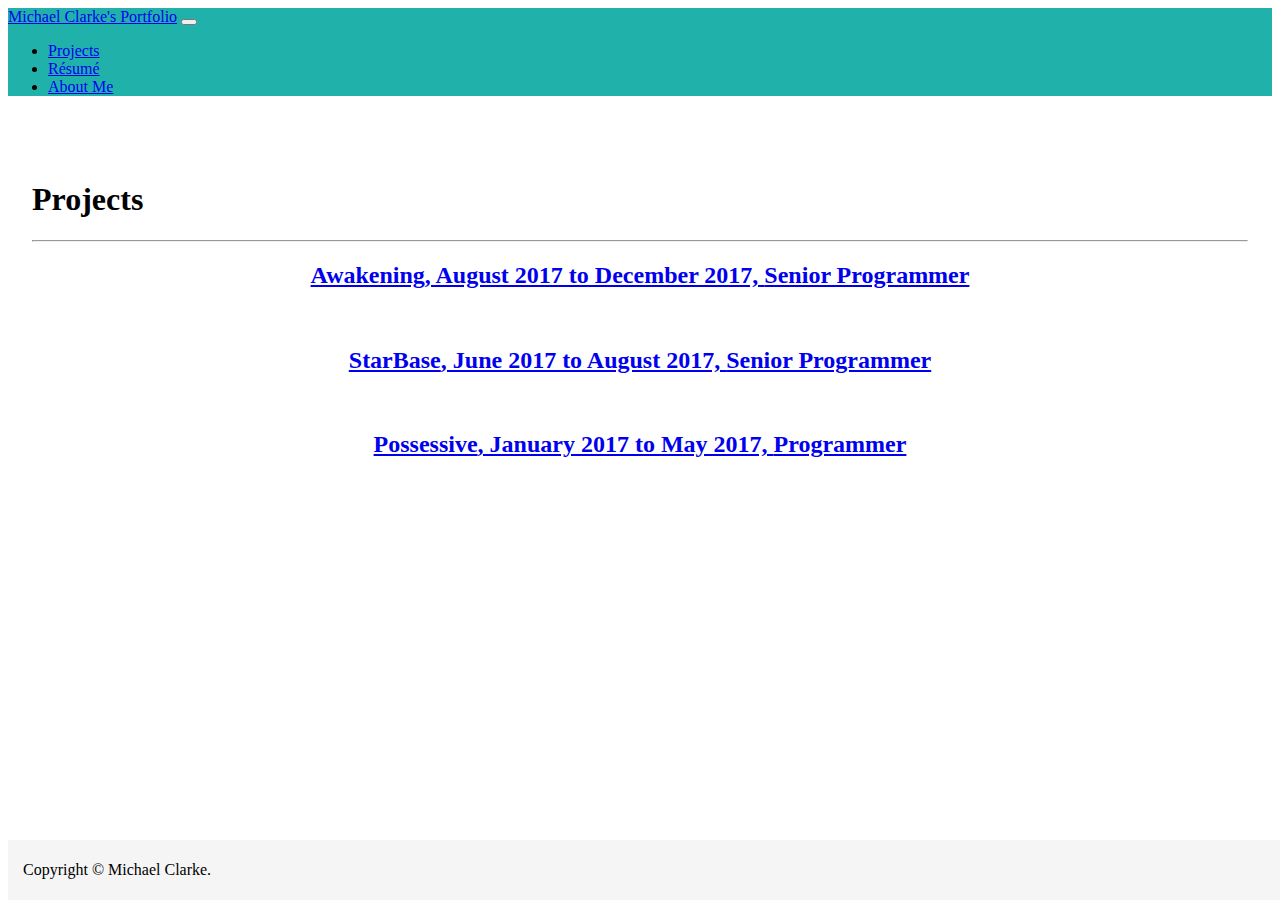
==== commit 3ed5aea3: "added css" ====
--- a/index.html
+++ b/index.html
@@ -17,7 +17,7 @@
     <!-- Personal CSS -->
     <link href="css/starter-template.css" rel="stylesheet">
 	<link href="css/sticky-footer-navbar.css" rel="stylesheet">
-	<!--<link href="css/clarke.css" rel="stylesheet">-->
+	<link href="css/clarke.css" rel="stylesheet">
   </head>
 
   <body>
--- a/css/clarke.css
+++ b/css/clarke.css
@@ -1,3 +1,3 @@
-.navbar-brand {
-  word-wrap: break-word;
+.navbar {
+  background-color: lightseagreen;
 }
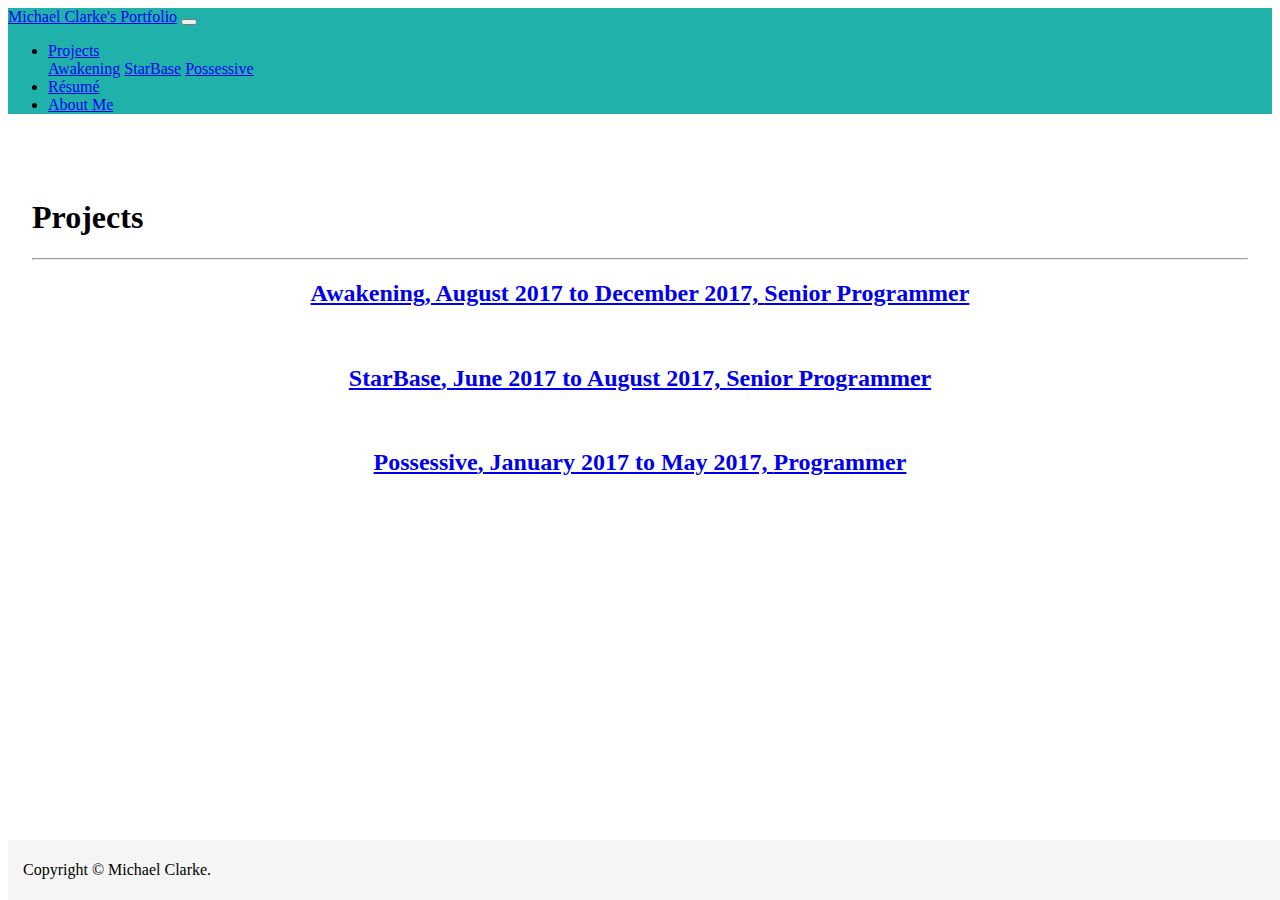
==== commit 018486b6: "Navbar and content update" ====
--- a/index.html
+++ b/index.html
@@ -22,7 +22,7 @@
 
   <body>
   
-    <nav class="navbar navbar-expand-md navbar-dark bg-dark">
+    <nav class="navbar navbar-expand-md navbar-dark bg-navbar-green">
 	  <div class="container d-flex justify-content-between">
         <a class="navbar-brand" href="index.html">Michael Clarke's Portfolio</a>
         <button class="navbar-toggler" type="button" data-toggle="collapse" data-target="#navbarsExampleDefault" aria-controls="navbarsExampleDefault" aria-expanded="false" aria-label="Toggle navigation">
@@ -31,8 +31,13 @@
 
         <div class="collapse navbar-collapse" id="navbarsExampleDefault">
           <ul class="navbar-nav mr-auto">
-            <li class="nav-item">
-              <a class="nav-link" href="index.html">Projects</a>
+            <li class="nav-item dropdown">
+              <a class="nav-link dropdown-toggle" href="#" id="navbarDropdown" role="button" data-toggle="dropdown" aria-haspopup="true" aria-expaded="false">Projects</a>
+			  <div class="dropdown-menu" aria-labelledby="navbarDropdown">
+			    <a class="dropdown-item" href="awakening.html">Awakening</a>
+				<a class="dropdown-item" href="starbase.html">StarBase</a>
+				<a class="dropdown-item" href="possessive.html">Possessive</a>
+			  </div>
             </li>
             <li class="nav-item">
               <a class="nav-link" href="resume.html">Résumé</a>
--- a/css/clarke.css
+++ b/css/clarke.css
@@ -1,3 +1,3 @@
-.navbar {
+.bg-navbar-green {
   background-color: lightseagreen;
 }
